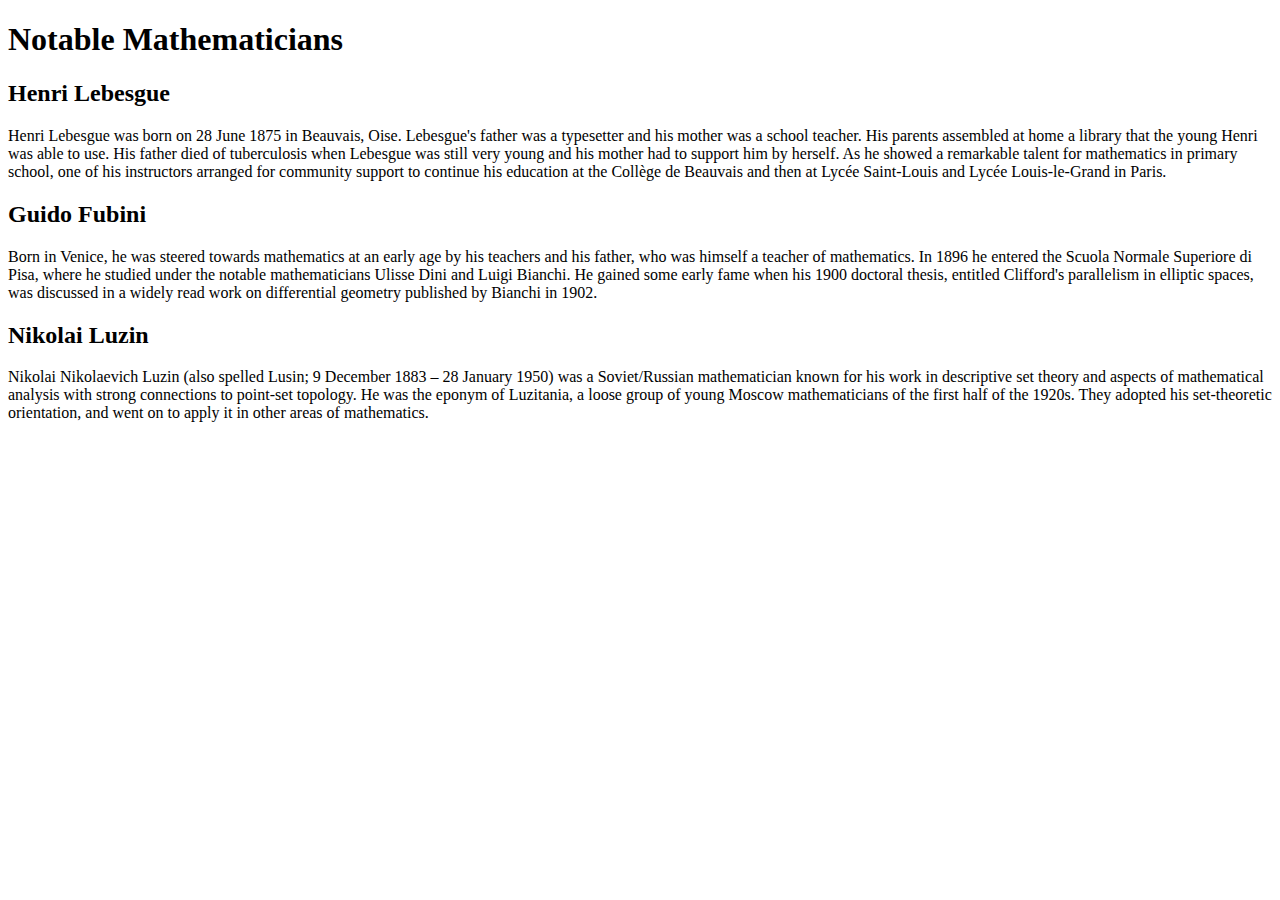
==== site/module2-solution/index.html @ 14e95355 "Third" ====
<!DOCTYPE html>
<html lang="en">

<head>
    <meta charset="utf-8">
    <meta name="viewport" content="width=device-width, initial-scale=1">
    <title>Assignment Solution for Module 2</title>
    <link rel="stylesheet" href="css/style.css">
</head>

<body>
    <h1>Notable Mathematicians</h1>
    <div class="row">
        <div class="col-lg-4 col-md-6 col-sm-12">
            <section class="lebesgue">
                <h2>Henri Lebesgue</h2>
                <p>
                    Henri Lebesgue was born on 28 June 1875 in Beauvais, Oise. Lebesgue's father was a typesetter and his mother was a school teacher. His parents assembled at home a library that the young Henri was able to use. His father died of tuberculosis when Lebesgue
                    was still very young and his mother had to support him by herself. As he showed a remarkable talent for mathematics in primary school, one of his instructors arranged for community support to continue his education at the Collège de
                    Beauvais and then at Lycée Saint-Louis and Lycée Louis-le-Grand in Paris.
                </p>
            </section>
        </div>
        <div class="col-lg-4 col-md-6 col-sm-12">
            <section class="fubini">
                <h2>Guido Fubini</h2>
                <p>
                    Born in Venice, he was steered towards mathematics at an early age by his teachers and his father, who was himself a teacher of mathematics. In 1896 he entered the Scuola Normale Superiore di Pisa, where he studied under the notable mathematicians Ulisse
                    Dini and Luigi Bianchi. He gained some early fame when his 1900 doctoral thesis, entitled Clifford's parallelism in elliptic spaces, was discussed in a widely read work on differential geometry published by Bianchi in 1902.
                </p>
            </section>
        </div>
        <div class="col-lg-4 col-md-12 col-sm-12">
            <section class="luzin">
                <h2>Nikolai Luzin</h2>
                <p>
                    Nikolai Nikolaevich Luzin (also spelled Lusin;   9 December 1883 – 28 January 1950) was a Soviet/Russian mathematician known for his work in descriptive set theory and aspects of mathematical analysis with strong connections to point-set topology. He was
                    the eponym of Luzitania, a loose group of young Moscow mathematicians of the first half of the 1920s. They adopted his set-theoretic orientation, and went on to apply it in other areas of mathematics.
                </p>
            </section>
        </div>
    </div>
</body>

</html>
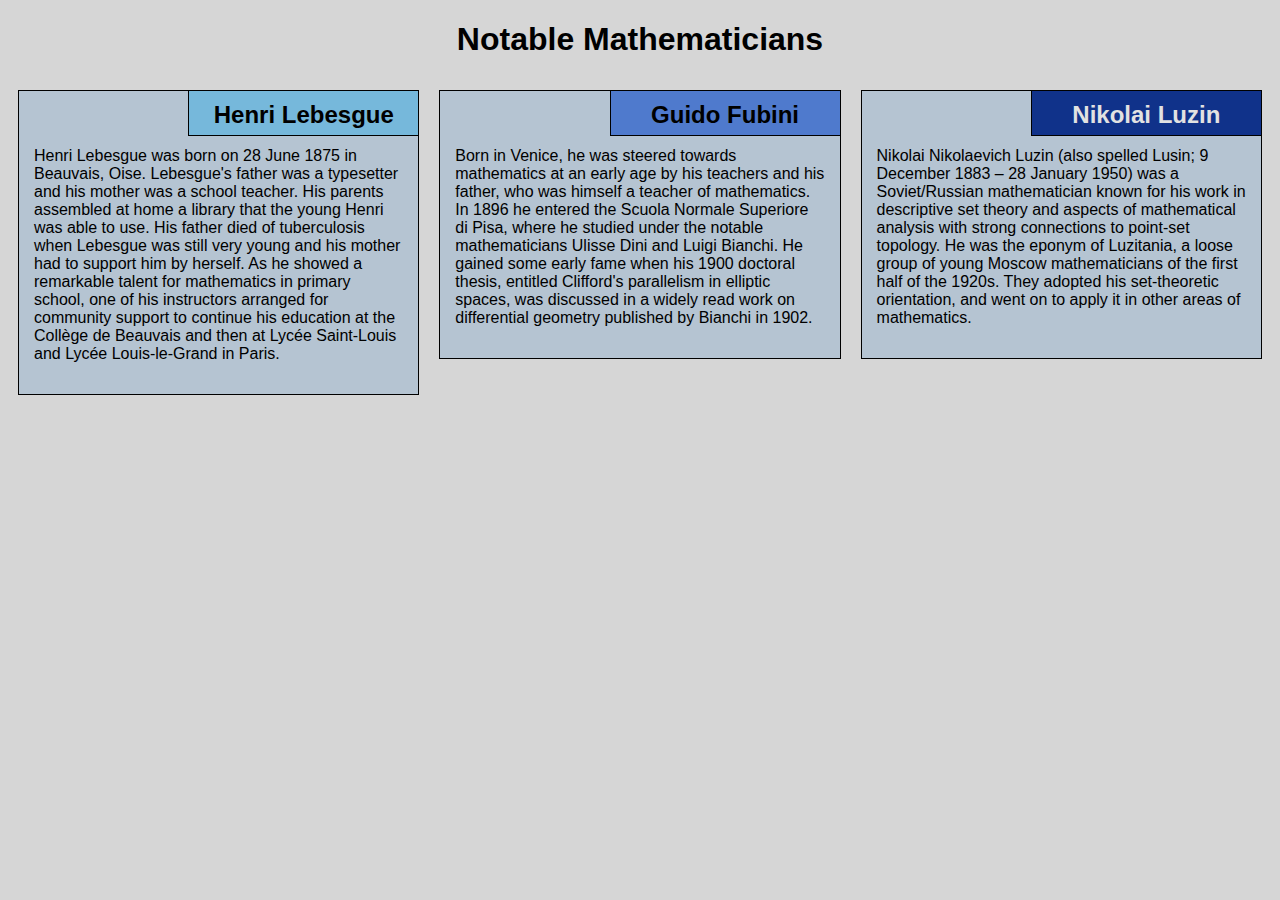
==== commit 23dd5b59: "Msg2" ====
--- a/site/module2-solution/index.html
+++ b/site/module2-solution/index.html
@@ -5,7 +5,7 @@
     <meta charset="utf-8">
     <meta name="viewport" content="width=device-width, initial-scale=1">
     <title>Assignment Solution for Module 2</title>
-    <link rel="stylesheet" href="css/style.css">
+    <link rel="stylesheet" href="style.css">
 </head>
 
 <body>
--- a/site/module2-solution/style.css
+++ b/site/module2-solution/style.css
@@ -0,0 +1,261 @@
+* {
+    box-sizing: border-box;
+    font-family: Helvetica;
+}
+
+body {
+    background-color: #d6d6d6;
+}
+
+h1 {
+    text-align: center;
+    color: black;
+}
+
+section {
+    border: 1px solid black;
+    background-color: #b5c4d2;
+    margin: 10px;
+}
+
+section>h2 {
+    float: right;
+    border-bottom: 1px solid black;
+    border-left: 1px solid black;
+    margin: 0;
+    width: 230px;
+    text-align: center;
+    font-style: Times;
+    font-size: 24px;
+    font-weight: bold;
+    height: 45px;
+    padding-top: 10px;
+}
+
+section.lebesgue>h2 {
+    background-color: #76b8db;
+}
+
+section.fubini>h2 {
+    background-color: #4f7acd;
+}
+
+section.luzin>h2 {
+    color: #e2e2e2;
+    background-color: #10328a;
+}
+
+section>p {
+    padding: 40px 15px 15px 15px;
+}
+
+.row {
+    width: 100%;
+}
+
+
+/* Desktop view options */
+
+@media (min-width: 992px) {
+
+    .col-lg-1,
+    .col-lg-2,
+    .col-lg-3,
+    .col-lg-4,
+    .col-lg-5,
+    .col-lg-6,
+    .col-lg-7,
+    .col-lg-8,
+    .col-lg-9,
+    .col-lg-10,
+    .col-lg-11,
+    .col-lg-12 {
+        float: left;
+    }
+
+    .col-lg-1 {
+        width: 8.33%;
+    }
+
+    .col-lg-2 {
+        width: 16.66%;
+    }
+
+    .col-lg-3 {
+        width: 25%;
+    }
+
+    .col-lg-4 {
+        width: 33.33%;
+    }
+
+    .col-lg-5 {
+        width: 41.66%;
+    }
+
+    .col-lg-6 {
+        width: 50%;
+    }
+
+    .col-lg-7 {
+        width: 58.33%;
+    }
+
+    .col-lg-8 {
+        width: 66.66%;
+    }
+
+    .col-lg-9 {
+        width: 74.99%;
+    }
+
+    .col-lg-10 {
+        width: 83.33%;
+    }
+
+    .col-lg-11 {
+        width: 91.66%;
+    }
+
+    .col-lg-12 {
+        width: 100%;
+    }
+}
+
+
+/* Tablet view options */
+
+@media (min-width: 768px) and (max-width: 991px) {
+
+    .col-md-1,
+    .col-md-2,
+    .col-md-3,
+    .col-md-4,
+    .col-md-5,
+    .col-md-6,
+    .col-md-7,
+    .col-md-8,
+    .col-md-9,
+    .col-md-10,
+    .col-md-11,
+    .col-md-12 {
+        float: left;
+    }
+
+    .col-md-1 {
+        width: 8.33%;
+    }
+
+    .col-md-2 {
+        width: 16.66%;
+    }
+
+    .col-md-3 {
+        width: 25%;
+    }
+
+    .col-md-4 {
+        width: 33.33%;
+    }
+
+    .col-md-5 {
+        width: 41.66%;
+    }
+
+    .col-md-6 {
+        width: 50%;
+    }
+
+    .col-md-7 {
+        width: 58.33%;
+    }
+
+    .col-md-8 {
+        width: 66.66%;
+    }
+
+    .col-md-9 {
+        width: 74.99%;
+    }
+
+    .col-md-10 {
+        width: 83.33%;
+    }
+
+    .col-md-11 {
+        width: 91.66%;
+    }
+
+    .col-md-12 {
+        width: 100%;
+    }
+}
+
+
+/* Mobile view options */
+
+@media (max-width: 767px) {
+
+    .col-sm-1,
+    .col-sm-2,
+    .col-sm-3,
+    .col-sm-4,
+    .col-sm-5,
+    .col-sm-6,
+    .col-sm-7,
+    .col-sm-8,
+    .col-sm-9,
+    .col-sm-10,
+    .col-sm-11,
+    .col-sm-12 {
+        float: left;
+    }
+
+    .col-sm-1 {
+        width: 8.33%;
+    }
+
+    .col-sm-2 {
+        width: 16.66%;
+    }
+
+    .col-sm-3 {
+        width: 25%;
+    }
+
+    .col-sm-4 {
+        width: 33.33%;
+    }
+
+    .col-sm-5 {
+        width: 41.66%;
+    }
+
+    .col-sm-6 {
+        width: 50%;
+    }
+
+    .col-sm-7 {
+        width: 58.33%;
+    }
+
+    .col-sm-8 {
+        width: 66.66%;
+    }
+
+    .col-sm-9 {
+        width: 74.99%;
+    }
+
+    .col-sm-10 {
+        width: 83.33%;
+    }
+
+    .col-sm-11 {
+        width: 91.66%;
+    }
+
+    .col-sm-12 {
+        width: 100%;
+    }
+}